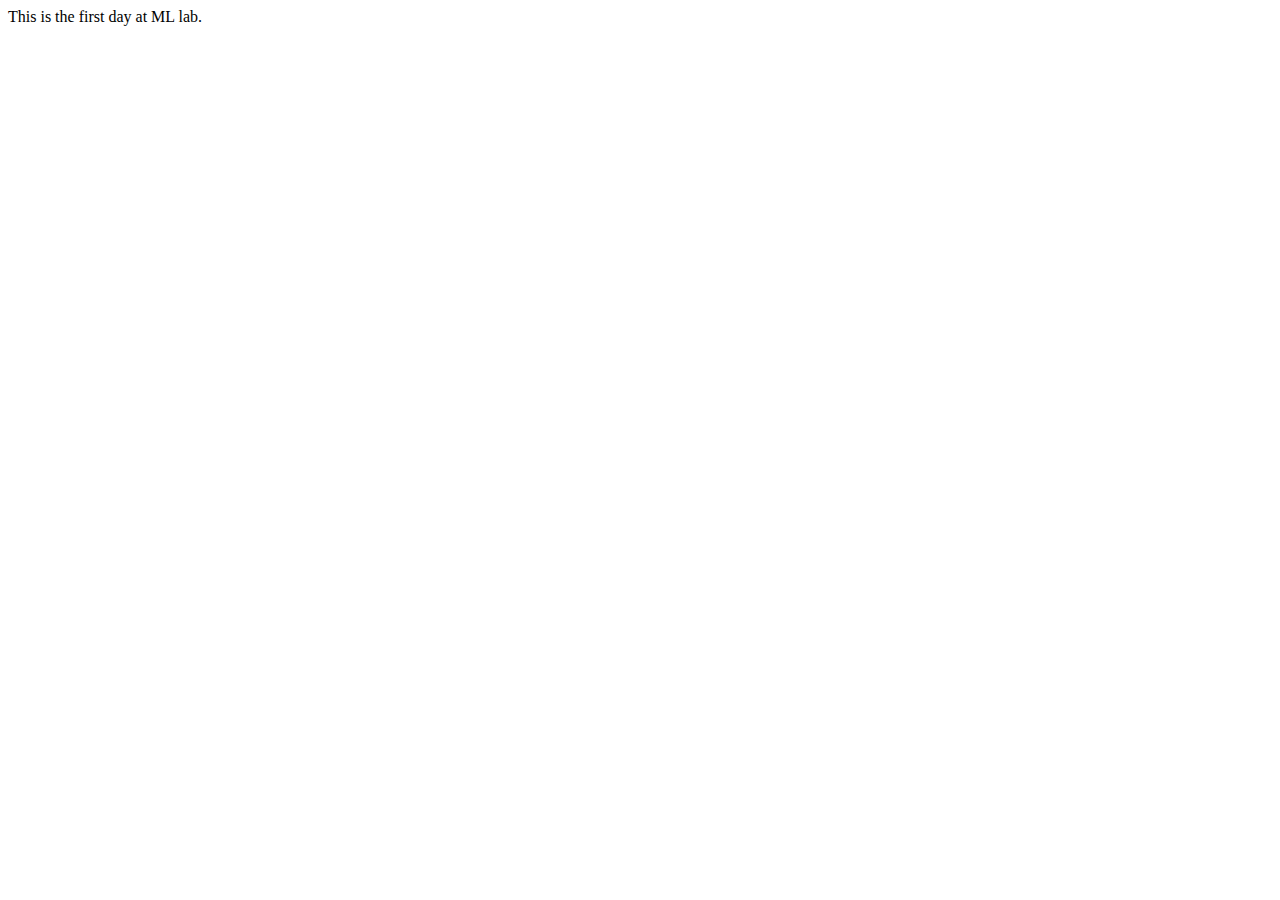
==== index.html @ 548795e6 "conflict" ====
<!DOCTYPE html>
<html lang="en">
  <head>
    <meta charset="UTF-8" />
    <meta name="viewport" content="width=device-width, initial-scale=1.0" />
    <title>ML ops 1</title>
  </head>
  <body>
    <div class="new">This is the first day at ML lab.</div>
  </body>
</html>
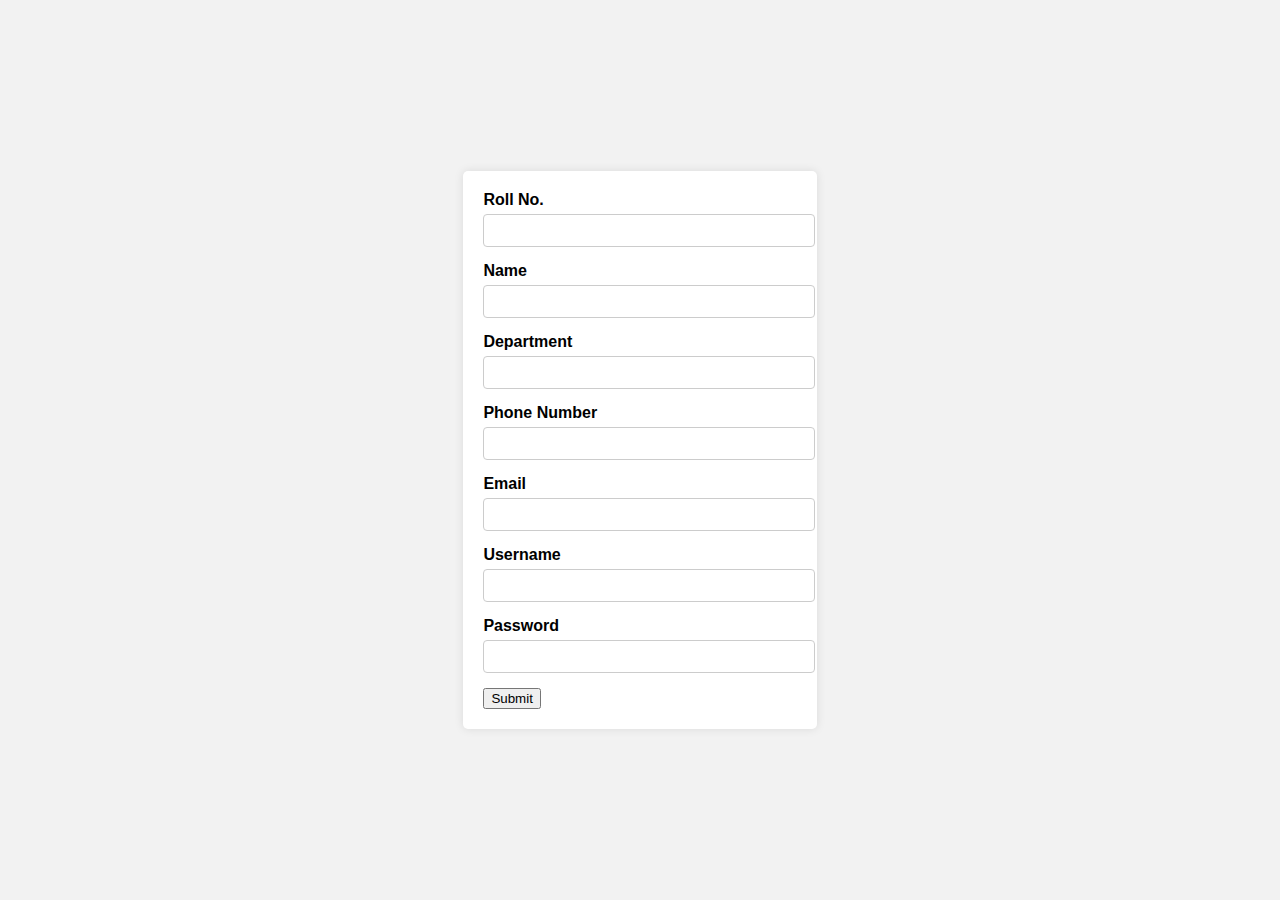
==== commit 8f4da5a4: "assignment" ====
--- a/index.html
+++ b/index.html
@@ -3,9 +3,48 @@
   <head>
     <meta charset="UTF-8" />
     <meta name="viewport" content="width=device-width, initial-scale=1.0" />
-    <title>ML ops 1</title>
+    <title>Registration Form</title>
+    <link rel="stylesheet" href="index.css" />
   </head>
   <body>
-    <div class="new">This is the first day at ML lab.</div>
+    <form action="" class="form-data" id="registrationForm">
+      <div class="slab">
+        <label for="roll"
+          >Roll No. <input type="number" name="roll" id="roll"
+        /></label>
+      </div>
+      <div class="slab">
+        <label for="name"
+          >Name <input type="text" name="name" id="name"
+        /></label>
+      </div>
+      <div class="slab">
+        <label for="department"
+          >Department <input type="text" name="department" id="department"
+        /></label>
+      </div>
+      <div class="slab">
+        <label for="phone"
+          >Phone Number <input type="number" name="phone" id="phone"
+        /></label>
+      </div>
+      <div class="slab">
+        <label for="email"
+          >Email <input type="email" name="email" id="email"
+        /></label>
+      </div>
+      <div class="slab">
+        <label for="username"
+          >Username <input type="text" name="username" id="username"
+        /></label>
+      </div>
+      <div class="slab">
+        <label for="password"
+          >Password <input type="password" name="password" id="password"
+        /></label>
+      </div>
+      <button type="button" onclick="storeData()">Submit</button>
+    </form>
+    <script src="index.js"></script>
   </body>
 </html>
--- a/index.css
+++ b/index.css
@@ -0,0 +1,40 @@
+body {
+  font-family: Arial, sans-serif;
+  background-color: #f2f2f2;
+  display: flex;
+  justify-content: center;
+  align-items: center;
+  height: 100vh;
+  margin: 0;
+}
+
+.form-data {
+  background-color: white;
+  padding: 20px;
+  border-radius: 5px;
+  box-shadow: 0 0 10px rgba(0, 0, 0, 0.1);
+}
+
+.slab {
+  margin-bottom: 15px;
+}
+
+.slab label {
+  display: block;
+  font-weight: bold;
+  margin-bottom: 5px;
+}
+
+.slab input {
+  width: 100%;
+  padding: 8px;
+  border: 1px solid #ccc;
+  border-radius: 4px;
+}
+
+.slab input[type="number"],
+.slab input[type="text"],
+.slab input[type="email"],
+.slab input[type="password"] {
+  margin-top: 5px;
+}
